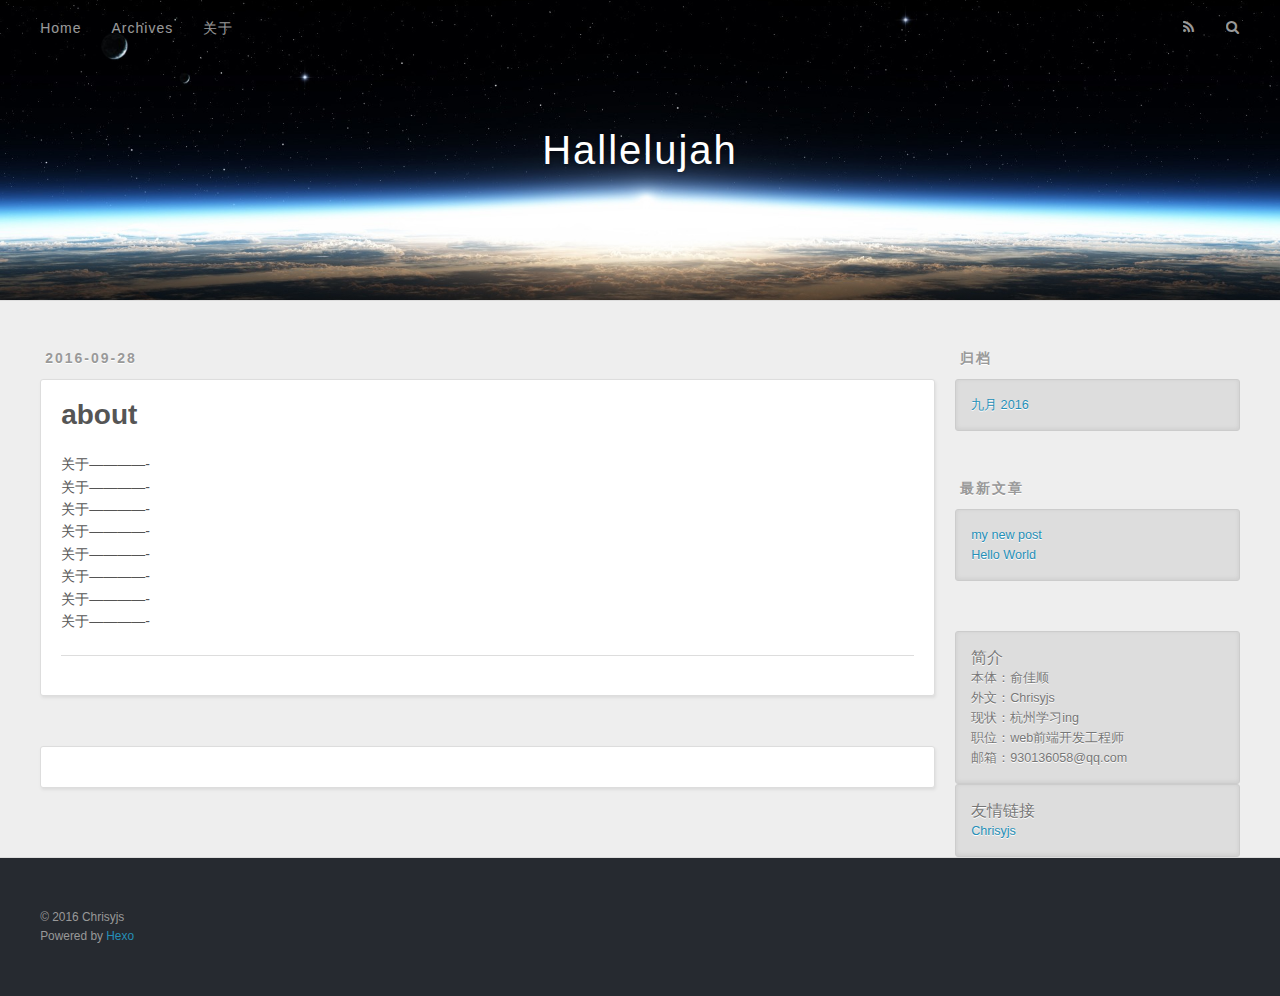
==== about/index.html @ 4c89ddf3 "Site updated: 2016-09-28 17:19:52" ====
<!DOCTYPE html>
<html>
<head>
  <meta charset="utf-8">
  
  <title>about | Hallelujah</title>
  <meta name="viewport" content="width=device-width, initial-scale=1, maximum-scale=1">
  <meta name="description" content="关于————-关于————-关于————-关于————-关于————-关于————-关于————-关于————-">
<meta property="og:type" content="website">
<meta property="og:title" content="about">
<meta property="og:url" content="http://yoursite.com/about/index.html">
<meta property="og:site_name" content="Hallelujah">
<meta property="og:description" content="关于————-关于————-关于————-关于————-关于————-关于————-关于————-关于————-">
<meta property="og:updated_time" content="2016-09-28T09:17:49.407Z">
<meta name="twitter:card" content="summary">
<meta name="twitter:title" content="about">
<meta name="twitter:description" content="关于————-关于————-关于————-关于————-关于————-关于————-关于————-关于————-">
  
    <link rel="alternate" href="/atom.xml" title="Hallelujah" type="application/atom+xml">
  
  
    <link href="/favicon.ico" rel="icon" type="image/x-ico">
  
  
    <link href="//fonts.googleapis.com/css?family=Source+Code+Pro" rel="stylesheet" type="text/css">
  
  <link rel="stylesheet" href="/css/style.css">
  

</head>

<body>
  <div id="container">
    <div id="wrap">
      <header id="header">
  <div id="banner"></div>
  <div id="header-outer" class="outer">
    <div id="header-title" class="inner">
      <h1 id="logo-wrap">
        <a href="/" id="logo">Hallelujah</a>
      </h1>
      
    </div>
    <div id="header-inner" class="inner">
      <nav id="main-nav">
        <a id="main-nav-toggle" class="nav-icon"></a>
        
          <a class="main-nav-link" href="/">Home</a>
        
          <a class="main-nav-link" href="/archives">Archives</a>
        
          <a class="main-nav-link" href="/about">关于</a>
        
      </nav>
      <nav id="sub-nav">
        
          <a id="nav-rss-link" class="nav-icon" href="/atom.xml" title="RSS Feed"></a>
        
        <a id="nav-search-btn" class="nav-icon" title="搜索"></a>
      </nav>
      <div id="search-form-wrap">
        <form action="//google.com/search" method="get" accept-charset="UTF-8" class="search-form"><input type="search" name="q" results="0" class="search-form-input" placeholder="Search"><button type="submit" class="search-form-submit">&#xF002;</button><input type="hidden" name="sitesearch" value="http://yoursite.com"></form>
      </div>
    </div>
  </div>
</header>
      <div class="outer">
        <section id="main"><article id="page-undefined" class="article article-type-page" itemscope itemprop="blogPost">
  <div class="article-meta">
    <a href="/about/index.html" class="article-date">
  <time datetime="2016-09-28T09:17:14.000Z" itemprop="datePublished">2016-09-28</time>
</a>
    
  </div>
  <div class="article-inner">
    
    
      <header class="article-header">
        
  
    <h1 class="article-title" itemprop="name">
      about
    </h1>
  

      </header>
    
    <div class="article-entry" itemprop="articleBody">
      
        <p>关于————-<br>关于————-<br>关于————-<br>关于————-<br>关于————-<br>关于————-<br>关于————-<br>关于————-</p>

      
    </div>
    <footer class="article-footer">
      
      
      
    </footer>
	<div class="bdsharebuttonbox">
	<a href="#" class="bds_qzone" data-cmd="qzone" title="分享到QQ空间"></a>
	<a href="#" class="bds_tsina" data-cmd="tsina" title="分享到新浪微博"></a>
	<a href="#" class="bds_tqq" data-cmd="tqq" title="分享到腾讯微博"></a>
	<a href="#" class="bds_renren" data-cmd="renren" title="分享到人人网"></a>
	<a href="#" class="bds_weixin" data-cmd="weixin" title="分享到微信"></a>
	<a href="#" class="bds_fbook" data-cmd="fbook" title="分享到Facebook"></a>
	<a href="#" class="bds_twi" data-cmd="twi" title="分享到Twitter"></a>
	<a href="#" class="bds_more" data-cmd="more"></a>
	<a href="#" class="bds_count" data-cmd="count"></a>
</div>
<script>
window._bd_share_config=
{
	"common":{
		"bdSnsKey":{},
		"bdText":"",
		"bdMini":"2",
		"bdMiniList":false,
		"bdPic":"",
		"bdStyle":"0",
		"bdSize":"24"
	},
	"share":{},
	"image":{
		"viewList":["qzone","tsina","tqq","renren","weixin","fbook","twi"],
		"viewText":"分享到：",
		"viewSize":"24"
	},
	"selectShare":{
		"bdContainerClass":null,
		"bdSelectMiniList":["qzone","tsina","tqq","renren","weixin","fbook","twi"]
	}
};
with(document)0[
	(getElementsByTagName('head')[0]||body).appendChild(createElement('script')).src='http://bdimg.share.baidu.com/static/api/js/share.js?v=89860593.js?cdnversion='+~(-new Date()/36e5)
];
</script>
  
    
  
</article>


  <section id="comments">
    <!-- 多说评论框 start -->
    <div class="ds-thread" data-thread-key="page-undefined" data-title="about" data-url="https://chrisyjs.github.io/http://yoursite.com/about/index.html"></div>
    <!-- 多说评论框 end -->
    <!-- 多说公共JS代码 start (一个网页只需插入一次) -->
    <script type="text/javascript">
    var duoshuoQuery = {short_name:'chrisyjs'};
      (function() {
        var ds = document.createElement('script');
        ds.type = 'text/javascript';ds.async = true;
        ds.src = (document.location.protocol == 'https:' ? 'https:' : 'http:') + '//static.duoshuo.com/embed.js';
        ds.charset = 'UTF-8';
        (document.getElementsByTagName('head')[0] 
         || document.getElementsByTagName('body')[0]).appendChild(ds);
      })();
      </script>
    <!-- 多说公共JS代码 end -->
  </section>
  </section>
        
          <aside id="sidebar">
  
    

  
    

  
    
  
    
  <div class="widget-wrap">
    <h3 class="widget-title">归档</h3>
    <div class="widget">
      <ul class="archive-list"><li class="archive-list-item"><a class="archive-list-link" href="/archives/2016/09/">九月 2016</a></li></ul>
    </div>
  </div>


  
    
  <div class="widget-wrap">
    <h3 class="widget-title">最新文章</h3>
    <div class="widget">
      <ul>
        
          <li>
            <a href="/2016/09/28/my-new-post/">my new post</a>
          </li>
        
          <li>
            <a href="/2016/09/28/hello-world/">Hello World</a>
          </li>
        
      </ul>
    </div>
  </div>

  
    <div class="widget tag">
<h3 class="title">简介</h3>
<ul class="entry">
<li>本体：俞佳顺</li>
<li>外文：Chrisyjs</li>
<li>现状：杭州学习ing</li>
<li>职位：web前端开发工程师</li>
<li>邮箱：930136058@qq.com</li>
</ul>
</div>
  
    <div class="widget tag">
<h3 class="title">友情链接</h3>
<ul class="entry">
<li><a href="https://Chrisyjs.github.io/" title="Chrisyjs's Blog">Chrisyjs</a></li>
</ul>
</div>
  
</aside>
        
      </div>
      <footer id="footer">
  
  <div class="outer">
    <div id="footer-info" class="inner">
      &copy; 2016 Chrisyjs<br>
      Powered by <a href="http://hexo.io/" target="_blank">Hexo</a>
    </div>
  </div>
</footer>
    </div>
    <nav id="mobile-nav">
  
    <a href="/" class="mobile-nav-link">Home</a>
  
    <a href="/archives" class="mobile-nav-link">Archives</a>
  
    <a href="/about" class="mobile-nav-link">关于</a>
  
</nav>
    

<script src="//ajax.googleapis.com/ajax/libs/jquery/2.0.3/jquery.min.js"></script>


  <link rel="stylesheet" href="/fancybox/jquery.fancybox.css">
  <script src="/fancybox/jquery.fancybox.pack.js"></script>


<script src="/js/script.js"></script>

  </div>
</body>
</html>
---- css/style.css ----
body {
  width: 100%;
}
body:before,
body:after {
  content: "";
  display: table;
}
body:after {
  clear: both;
}
html,
body,
div,
span,
applet,
object,
iframe,
h1,
h2,
h3,
h4,
h5,
h6,
p,
blockquote,
pre,
a,
abbr,
acronym,
address,
big,
cite,
code,
del,
dfn,
em,
img,
ins,
kbd,
q,
s,
samp,
small,
strike,
strong,
sub,
sup,
tt,
var,
dl,
dt,
dd,
ol,
ul,
li,
fieldset,
form,
label,
legend,
table,
caption,
tbody,
tfoot,
thead,
tr,
th,
td {
  margin: 0;
  padding: 0;
  border: 0;
  outline: 0;
  font-weight: inherit;
  font-style: inherit;
  font-family: inherit;
  font-size: 100%;
  vertical-align: baseline;
}
body {
  line-height: 1;
  color: #000;
  background: #fff;
}
ol,
ul {
  list-style: none;
}
table {
  border-collapse: separate;
  border-spacing: 0;
  vertical-align: middle;
}
caption,
th,
td {
  text-align: left;
  font-weight: normal;
  vertical-align: middle;
}
a img {
  border: none;
}
input,
button {
  margin: 0;
  padding: 0;
}
input::-moz-focus-inner,
button::-moz-focus-inner {
  border: 0;
  padding: 0;
}
@font-face {
  font-family: FontAwesome;
  font-style: normal;
  font-weight: normal;
  src: url("fonts/fontawesome-webfont.eot?v=#4.0.3");
  src: url("fonts/fontawesome-webfont.eot?#iefix&v=#4.0.3") format("embedded-opentype"), url("fonts/fontawesome-webfont.woff?v=#4.0.3") format("woff"), url("fonts/fontawesome-webfont.ttf?v=#4.0.3") format("truetype"), url("fonts/fontawesome-webfont.svg#fontawesomeregular?v=#4.0.3") format("svg");
}
html,
body,
#container {
  height: 100%;
}
body {
  background: #eee;
  font: 14px "Helvetica Neue", Helvetica, Arial, sans-serif;
  -webkit-text-size-adjust: 100%;
}
.outer {
  max-width: 1220px;
  margin: 0 auto;
  padding: 0 20px;
}
.outer:before,
.outer:after {
  content: "";
  display: table;
}
.outer:after {
  clear: both;
}
.inner {
  display: inline;
  float: left;
  width: 98.33333333333333%;
  margin: 0 0.833333333333333%;
}
.left,
.alignleft {
  float: left;
}
.right,
.alignright {
  float: right;
}
.clear {
  clear: both;
}
#container {
  position: relative;
}
.mobile-nav-on {
  overflow: hidden;
}
#wrap {
  height: 100%;
  width: 100%;
  position: absolute;
  top: 0;
  left: 0;
  -webkit-transition: 0.2s ease-out;
  -moz-transition: 0.2s ease-out;
  -ms-transition: 0.2s ease-out;
  transition: 0.2s ease-out;
  z-index: 1;
  background: #eee;
}
.mobile-nav-on #wrap {
  left: 280px;
}
@media screen and (min-width: 768px) {
  #main {
    display: inline;
    float: left;
    width: 73.33333333333333%;
    margin: 0 0.833333333333333%;
  }
}
.article-date,
.article-category-link,
.archive-year,
.widget-title {
  text-decoration: none;
  text-transform: uppercase;
  letter-spacing: 2px;
  color: #999;
  margin-bottom: 1em;
  margin-left: 5px;
  line-height: 1em;
  text-shadow: 0 1px #fff;
  font-weight: bold;
}
.article-inner,
.archive-article-inner {
  background: #fff;
  -webkit-box-shadow: 1px 2px 3px #ddd;
  box-shadow: 1px 2px 3px #ddd;
  border: 1px solid #ddd;
  border-radius: 3px;
}
.article-entry h1,
.widget h1 {
  font-size: 2em;
}
.article-entry h2,
.widget h2 {
  font-size: 1.5em;
}
.article-entry h3,
.widget h3 {
  font-size: 1.3em;
}
.article-entry h4,
.widget h4 {
  font-size: 1.2em;
}
.article-entry h5,
.widget h5 {
  font-size: 1em;
}
.article-entry h6,
.widget h6 {
  font-size: 1em;
  color: #999;
}
.article-entry hr,
.widget hr {
  border: 1px dashed #ddd;
}
.article-entry strong,
.widget strong {
  font-weight: bold;
}
.article-entry em,
.widget em,
.article-entry cite,
.widget cite {
  font-style: italic;
}
.article-entry sup,
.widget sup,
.article-entry sub,
.widget sub {
  font-size: 0.75em;
  line-height: 0;
  position: relative;
  vertical-align: baseline;
}
.article-entry sup,
.widget sup {
  top: -0.5em;
}
.article-entry sub,
.widget sub {
  bottom: -0.2em;
}
.article-entry small,
.widget small {
  font-size: 0.85em;
}
.article-entry acronym,
.widget acronym,
.article-entry abbr,
.widget abbr {
  border-bottom: 1px dotted;
}
.article-entry ul,
.widget ul,
.article-entry ol,
.widget ol,
.article-entry dl,
.widget dl {
  margin: 0 20px;
  line-height: 1.6em;
}
.article-entry ul ul,
.widget ul ul,
.article-entry ol ul,
.widget ol ul,
.article-entry ul ol,
.widget ul ol,
.article-entry ol ol,
.widget ol ol {
  margin-top: 0;
  margin-bottom: 0;
}
.article-entry ul,
.widget ul {
  list-style: disc;
}
.article-entry ol,
.widget ol {
  list-style: decimal;
}
.article-entry dt,
.widget dt {
  font-weight: bold;
}
#header {
  height: 300px;
  position: relative;
  border-bottom: 1px solid #ddd;
}
#header:before,
#header:after {
  content: "";
  position: absolute;
  left: 0;
  right: 0;
  height: 40px;
}
#header:before {
  top: 0;
  background: -webkit-linear-gradient(rgba(0,0,0,0.2), transparent);
  background: -moz-linear-gradient(rgba(0,0,0,0.2), transparent);
  background: -ms-linear-gradient(rgba(0,0,0,0.2), transparent);
  background: linear-gradient(rgba(0,0,0,0.2), transparent);
}
#header:after {
  bottom: 0;
  background: -webkit-linear-gradient(transparent, rgba(0,0,0,0.2));
  background: -moz-linear-gradient(transparent, rgba(0,0,0,0.2));
  background: -ms-linear-gradient(transparent, rgba(0,0,0,0.2));
  background: linear-gradient(transparent, rgba(0,0,0,0.2));
}
#header-outer {
  height: 100%;
  position: relative;
}
#header-inner {
  position: relative;
  overflow: hidden;
}
#banner {
  position: absolute;
  top: 0;
  left: 0;
  width: 100%;
  height: 100%;
  background: url("images/banner.jpg") center #000;
  -webkit-background-size: cover;
  -moz-background-size: cover;
  background-size: cover;
  z-index: -1;
}
#header-title {
  text-align: center;
  height: 40px;
  position: absolute;
  top: 50%;
  left: 0;
  margin-top: -20px;
}
#logo,
#subtitle {
  text-decoration: none;
  color: #fff;
  font-weight: 300;
  text-shadow: 0 1px 4px rgba(0,0,0,0.3);
}
#logo {
  font-size: 40px;
  line-height: 40px;
  letter-spacing: 2px;
}
#subtitle {
  font-size: 16px;
  line-height: 16px;
  letter-spacing: 1px;
}
#subtitle-wrap {
  margin-top: 16px;
}
#main-nav {
  float: left;
  margin-left: -15px;
}
.nav-icon,
.main-nav-link {
  float: left;
  color: #fff;
  opacity: 0.6;
  text-decoration: none;
  text-shadow: 0 1px rgba(0,0,0,0.2);
  -webkit-transition: opacity 0.2s;
  -moz-transition: opacity 0.2s;
  -ms-transition: opacity 0.2s;
  transition: opacity 0.2s;
  display: block;
  padding: 20px 15px;
}
.nav-icon:hover,
.main-nav-link:hover {
  opacity: 1;
}
.nav-icon {
  font-family: FontAwesome;
  text-align: center;
  font-size: 14px;
  width: 14px;
  height: 14px;
  padding: 20px 15px;
  position: relative;
  cursor: pointer;
}
.main-nav-link {
  font-weight: 300;
  letter-spacing: 1px;
}
@media screen and (max-width: 479px) {
  .main-nav-link {
    display: none;
  }
}
#main-nav-toggle {
  display: none;
}
#main-nav-toggle:before {
  content: "\f0c9";
}
@media screen and (max-width: 479px) {
  #main-nav-toggle {
    display: block;
  }
}
#sub-nav {
  float: right;
  margin-right: -15px;
}
#nav-rss-link:before {
  content: "\f09e";
}
#nav-search-btn:before {
  content: "\f002";
}
#search-form-wrap {
  position: absolute;
  top: 15px;
  width: 150px;
  height: 30px;
  right: -150px;
  opacity: 0;
  -webkit-transition: 0.2s ease-out;
  -moz-transition: 0.2s ease-out;
  -ms-transition: 0.2s ease-out;
  transition: 0.2s ease-out;
}
#search-form-wrap.on {
  opacity: 1;
  right: 0;
}
@media screen and (max-width: 479px) {
  #search-form-wrap {
    width: 100%;
    right: -100%;
  }
}
.search-form {
  position: absolute;
  top: 0;
  left: 0;
  right: 0;
  background: #fff;
  padding: 5px 15px;
  border-radius: 15px;
  -webkit-box-shadow: 0 0 10px rgba(0,0,0,0.3);
  box-shadow: 0 0 10px rgba(0,0,0,0.3);
}
.search-form-input {
  border: none;
  background: none;
  color: #555;
  width: 100%;
  font: 13px "Helvetica Neue", Helvetica, Arial, sans-serif;
  outline: none;
}
.search-form-input::-webkit-search-results-decoration,
.search-form-input::-webkit-search-cancel-button {
  -webkit-appearance: none;
}
.search-form-submit {
  position: absolute;
  top: 50%;
  right: 10px;
  margin-top: -7px;
  font: 13px FontAwesome;
  border: none;
  background: none;
  color: #bbb;
  cursor: pointer;
}
.search-form-submit:hover,
.search-form-submit:focus {
  color: #777;
}
.article {
  margin: 50px 0;
}
.article-inner {
  overflow: hidden;
}
.article-meta:before,
.article-meta:after {
  content: "";
  display: table;
}
.article-meta:after {
  clear: both;
}
.article-date {
  float: left;
}
.article-category {
  float: left;
  line-height: 1em;
  color: #ccc;
  text-shadow: 0 1px #fff;
  margin-left: 8px;
}
.article-category:before {
  content: "\2022";
}
.article-category-link {
  margin: 0 12px 1em;
}
.article-header {
  padding: 20px 20px 0;
}
.article-title {
  text-decoration: none;
  font-size: 2em;
  font-weight: bold;
  color: #555;
  line-height: 1.1em;
  -webkit-transition: color 0.2s;
  -moz-transition: color 0.2s;
  -ms-transition: color 0.2s;
  transition: color 0.2s;
}
a.article-title:hover {
  color: #258fb8;
}
.article-entry {
  color: #555;
  padding: 0 20px;
}
.article-entry:before,
.article-entry:after {
  content: "";
  display: table;
}
.article-entry:after {
  clear: both;
}
.article-entry p,
.article-entry table {
  line-height: 1.6em;
  margin: 1.6em 0;
}
.article-entry h1,
.article-entry h2,
.article-entry h3,
.article-entry h4,
.article-entry h5,
.article-entry h6 {
  font-weight: bold;
}
.article-entry h1,
.article-entry h2,
.article-entry h3,
.article-entry h4,
.article-entry h5,
.article-entry h6 {
  line-height: 1.1em;
  margin: 1.1em 0;
}
.article-entry a {
  color: #258fb8;
  text-decoration: none;
}
.article-entry a:hover {
  text-decoration: underline;
}
.article-entry ul,
.article-entry ol,
.article-entry dl {
  margin-top: 1.6em;
  margin-bottom: 1.6em;
}
.article-entry img,
.article-entry video {
  max-width: 100%;
  height: auto;
  display: block;
  margin: auto;
}
.article-entry iframe {
  border: none;
}
.article-entry table {
  width: 100%;
  border-collapse: collapse;
  border-spacing: 0;
}
.article-entry th {
  font-weight: bold;
  border-bottom: 3px solid #ddd;
  padding-bottom: 0.5em;
}
.article-entry td {
  border-bottom: 1px solid #ddd;
  padding: 10px 0;
}
.article-entry blockquote {
  font-family: Georgia, "Times New Roman", serif;
  font-size: 1.4em;
  margin: 1.6em 20px;
  text-align: center;
}
.article-entry blockquote footer {
  font-size: 14px;
  margin: 1.6em 0;
  font-family: "Helvetica Neue", Helvetica, Arial, sans-serif;
}
.article-entry blockquote footer cite:before {
  content: "—";
  padding: 0 0.5em;
}
.article-entry .pullquote {
  text-align: left;
  width: 45%;
  margin: 0;
}
.article-entry .pullquote.left {
  margin-left: 0.5em;
  margin-right: 1em;
}
.article-entry .pullquote.right {
  margin-right: 0.5em;
  margin-left: 1em;
}
.article-entry .caption {
  color: #999;
  display: block;
  font-size: 0.9em;
  margin-top: 0.5em;
  position: relative;
  text-align: center;
}
.article-entry .video-container {
  position: relative;
  padding-top: 56.25%;
  height: 0;
  overflow: hidden;
}
.article-entry .video-container iframe,
.article-entry .video-container object,
.article-entry .video-container embed {
  position: absolute;
  top: 0;
  left: 0;
  width: 100%;
  height: 100%;
  margin-top: 0;
}
.article-more-link a {
  display: inline-block;
  line-height: 1em;
  padding: 6px 15px;
  border-radius: 15px;
  background: #eee;
  color: #999;
  text-shadow: 0 1px #fff;
  text-decoration: none;
}
.article-more-link a:hover {
  background: #258fb8;
  color: #fff;
  text-decoration: none;
  text-shadow: 0 1px #1e7293;
}
.article-footer {
  font-size: 0.85em;
  line-height: 1.6em;
  border-top: 1px solid #ddd;
  padding-top: 1.6em;
  margin: 0 20px 20px;
}
.article-footer:before,
.article-footer:after {
  content: "";
  display: table;
}
.article-footer:after {
  clear: both;
}
.article-footer a {
  color: #999;
  text-decoration: none;
}
.article-footer a:hover {
  color: #555;
}
.article-tag-list-item {
  float: left;
  margin-right: 10px;
}
.article-tag-list-link:before {
  content: "#";
}
.article-comment-link {
  float: right;
}
.article-comment-link:before {
  content: "\f075";
  font-family: FontAwesome;
  padding-right: 8px;
}
.article-share-link {
  cursor: pointer;
  float: right;
  margin-left: 20px;
}
.article-share-link:before {
  content: "\f064";
  font-family: FontAwesome;
  padding-right: 6px;
}
#article-nav {
  position: relative;
}
#article-nav:before,
#article-nav:after {
  content: "";
  display: table;
}
#article-nav:after {
  clear: both;
}
@media screen and (min-width: 768px) {
  #article-nav {
    margin: 50px 0;
  }
  #article-nav:before {
    width: 8px;
    height: 8px;
    position: absolute;
    top: 50%;
    left: 50%;
    margin-top: -4px;
    margin-left: -4px;
    content: "";
    border-radius: 50%;
    background: #ddd;
    -webkit-box-shadow: 0 1px 2px #fff;
    box-shadow: 0 1px 2px #fff;
  }
}
.article-nav-link-wrap {
  text-decoration: none;
  text-shadow: 0 1px #fff;
  color: #999;
  -webkit-box-sizing: border-box;
  -moz-box-sizing: border-box;
  box-sizing: border-box;
  margin-top: 50px;
  text-align: center;
  display: block;
}
.article-nav-link-wrap:hover {
  color: #555;
}
@media screen and (min-width: 768px) {
  .article-nav-link-wrap {
    width: 50%;
    margin-top: 0;
  }
}
@media screen and (min-width: 768px) {
  #article-nav-newer {
    float: left;
    text-align: right;
    padding-right: 20px;
  }
}
@media screen and (min-width: 768px) {
  #article-nav-older {
    float: right;
    text-align: left;
    padding-left: 20px;
  }
}
.article-nav-caption {
  text-transform: uppercase;
  letter-spacing: 2px;
  color: #ddd;
  line-height: 1em;
  font-weight: bold;
}
#article-nav-newer .article-nav-caption {
  margin-right: -2px;
}
.article-nav-title {
  font-size: 0.85em;
  line-height: 1.6em;
  margin-top: 0.5em;
}
.article-share-box {
  position: absolute;
  display: none;
  background: #fff;
  -webkit-box-shadow: 1px 2px 10px rgba(0,0,0,0.2);
  box-shadow: 1px 2px 10px rgba(0,0,0,0.2);
  border-radius: 3px;
  margin-left: -145px;
  overflow: hidden;
  z-index: 1;
}
.article-share-box.on {
  display: block;
}
.article-share-input {
  width: 100%;
  background: none;
  -webkit-box-sizing: border-box;
  -moz-box-sizing: border-box;
  box-sizing: border-box;
  font: 14px "Helvetica Neue", Helvetica, Arial, sans-serif;
  padding: 0 15px;
  color: #555;
  outline: none;
  border: 1px solid #ddd;
  border-radius: 3px 3px 0 0;
  height: 36px;
  line-height: 36px;
}
.article-share-links {
  background: #eee;
}
.article-share-links:before,
.article-share-links:after {
  content: "";
  display: table;
}
.article-share-links:after {
  clear: both;
}
.article-share-twitter,
.article-share-facebook,
.article-share-pinterest,
.article-share-google {
  width: 50px;
  height: 36px;
  display: block;
  float: left;
  position: relative;
  color: #999;
  text-shadow: 0 1px #fff;
}
.article-share-twitter:before,
.article-share-facebook:before,
.article-share-pinterest:before,
.article-share-google:before {
  font-size: 20px;
  font-family: FontAwesome;
  width: 20px;
  height: 20px;
  position: absolute;
  top: 50%;
  left: 50%;
  margin-top: -10px;
  margin-left: -10px;
  text-align: center;
}
.article-share-twitter:hover,
.article-share-facebook:hover,
.article-share-pinterest:hover,
.article-share-google:hover {
  color: #fff;
}
.article-share-twitter:before {
  content: "\f099";
}
.article-share-twitter:hover {
  background: #00aced;
  text-shadow: 0 1px #008abe;
}
.article-share-facebook:before {
  content: "\f09a";
}
.article-share-facebook:hover {
  background: #3b5998;
  text-shadow: 0 1px #2f477a;
}
.article-share-pinterest:before {
  content: "\f0d2";
}
.article-share-pinterest:hover {
  background: #cb2027;
  text-shadow: 0 1px #a21a1f;
}
.article-share-google:before {
  content: "\f0d5";
}
.article-share-google:hover {
  background: #dd4b39;
  text-shadow: 0 1px #be3221;
}
.article-gallery {
  background: #000;
  position: relative;
}
.article-gallery-photos {
  position: relative;
  overflow: hidden;
}
.article-gallery-img {
  display: none;
  max-width: 100%;
}
.article-gallery-img:first-child {
  display: block;
}
.article-gallery-img.loaded {
  position: absolute;
  display: block;
}
.article-gallery-img img {
  display: block;
  max-width: 100%;
  margin: 0 auto;
}
#comments {
  background: #fff;
  -webkit-box-shadow: 1px 2px 3px #ddd;
  box-shadow: 1px 2px 3px #ddd;
  padding: 20px;
  border: 1px solid #ddd;
  border-radius: 3px;
  margin: 50px 0;
}
#comments a {
  color: #258fb8;
}
.archives-wrap {
  margin: 50px 0;
}
.archives:before,
.archives:after {
  content: "";
  display: table;
}
.archives:after {
  clear: both;
}
.archive-year-wrap {
  margin-bottom: 1em;
}
.archives {
  -webkit-column-gap: 10px;
  -moz-column-gap: 10px;
  column-gap: 10px;
}
@media screen and (min-width: 480px) and (max-width: 767px) {
  .archives {
    -webkit-column-count: 2;
    -moz-column-count: 2;
    column-count: 2;
  }
}
@media screen and (min-width: 768px) {
  .archives {
    -webkit-column-count: 3;
    -moz-column-count: 3;
    column-count: 3;
  }
}
.archive-article {
  -webkit-column-break-inside: avoid;
  page-break-inside: avoid;
  overflow: hidden;
  break-inside: avoid-column;
}
.archive-article-inner {
  padding: 10px;
  margin-bottom: 15px;
}
.archive-article-title {
  text-decoration: none;
  font-weight: bold;
  color: #555;
  -webkit-transition: color 0.2s;
  -moz-transition: color 0.2s;
  -ms-transition: color 0.2s;
  transition: color 0.2s;
  line-height: 1.6em;
}
.archive-article-title:hover {
  color: #258fb8;
}
.archive-article-footer {
  margin-top: 1em;
}
.archive-article-date {
  color: #999;
  text-decoration: none;
  font-size: 0.85em;
  line-height: 1em;
  margin-bottom: 0.5em;
  display: block;
}
#page-nav {
  margin: 50px auto;
  background: #fff;
  -webkit-box-shadow: 1px 2px 3px #ddd;
  box-shadow: 1px 2px 3px #ddd;
  border: 1px solid #ddd;
  border-radius: 3px;
  text-align: center;
  color: #999;
  overflow: hidden;
}
#page-nav:before,
#page-nav:after {
  content: "";
  display: table;
}
#page-nav:after {
  clear: both;
}
#page-nav a,
#page-nav span {
  padding: 10px 20px;
  line-height: 1;
  height: 2ex;
}
#page-nav a {
  color: #999;
  text-decoration: none;
}
#page-nav a:hover {
  background: #999;
  color: #fff;
}
#page-nav .prev {
  float: left;
}
#page-nav .next {
  float: right;
}
#page-nav .page-number {
  display: inline-block;
}
@media screen and (max-width: 479px) {
  #page-nav .page-number {
    display: none;
  }
}
#page-nav .current {
  color: #555;
  font-weight: bold;
}
#page-nav .space {
  color: #ddd;
}
#footer {
  background: #262a30;
  padding: 50px 0;
  border-top: 1px solid #ddd;
  color: #999;
}
#footer a {
  color: #258fb8;
  text-decoration: none;
}
#footer a:hover {
  text-decoration: underline;
}
#footer-info {
  line-height: 1.6em;
  font-size: 0.85em;
}
.article-entry pre,
.article-entry .highlight {
  background: #2d2d2d;
  margin: 0 -20px;
  padding: 15px 20px;
  border-style: solid;
  border-color: #ddd;
  border-width: 1px 0;
  overflow: auto;
  color: #ccc;
  line-height: 22.400000000000002px;
}
.article-entry .highlight .gutter pre,
.article-entry .gist .gist-file .gist-data .line-numbers {
  color: #666;
  font-size: 0.85em;
}
.article-entry pre,
.article-entry code {
  font-family: "Source Code Pro", Consolas, Monaco, Menlo, Consolas, monospace;
}
.article-entry code {
  background: #eee;
  text-shadow: 0 1px #fff;
  padding: 0 0.3em;
}
.article-entry pre code {
  background: none;
  text-shadow: none;
  padding: 0;
}
.article-entry .highlight pre {
  border: none;
  margin: 0;
  padding: 0;
}
.article-entry .highlight table {
  margin: 0;
  width: auto;
}
.article-entry .highlight td {
  border: none;
  padding: 0;
}
.article-entry .highlight figcaption {
  font-size: 0.85em;
  color: #999;
  line-height: 1em;
  margin-bottom: 1em;
}
.article-entry .highlight figcaption:before,
.article-entry .highlight figcaption:after {
  content: "";
  display: table;
}
.article-entry .highlight figcaption:after {
  clear: both;
}
.article-entry .highlight figcaption a {
  float: right;
}
.article-entry .highlight .gutter pre {
  text-align: right;
  padding-right: 20px;
}
.article-entry .highlight .line {
  height: 22.400000000000002px;
}
.article-entry .highlight .line.marked {
  background: #515151;
}
.article-entry .gist {
  margin: 0 -20px;
  border-style: solid;
  border-color: #ddd;
  border-width: 1px 0;
  background: #2d2d2d;
  padding: 15px 20px 15px 0;
}
.article-entry .gist .gist-file {
  border: none;
  font-family: "Source Code Pro", Consolas, Monaco, Menlo, Consolas, monospace;
  margin: 0;
}
.article-entry .gist .gist-file .gist-data {
  background: none;
  border: none;
}
.article-entry .gist .gist-file .gist-data .line-numbers {
  background: none;
  border: none;
  padding: 0 20px 0 0;
}
.article-entry .gist .gist-file .gist-data .line-data {
  padding: 0 !important;
}
.article-entry .gist .gist-file .highlight {
  margin: 0;
  padding: 0;
  border: none;
}
.article-entry .gist .gist-file .gist-meta {
  background: #2d2d2d;
  color: #999;
  font: 0.85em "Helvetica Neue", Helvetica, Arial, sans-serif;
  text-shadow: 0 0;
  padding: 0;
  margin-top: 1em;
  margin-left: 20px;
}
.article-entry .gist .gist-file .gist-meta a {
  color: #258fb8;
  font-weight: normal;
}
.article-entry .gist .gist-file .gist-meta a:hover {
  text-decoration: underline;
}
pre .comment,
pre .title {
  color: #999;
}
pre .variable,
pre .attribute,
pre .tag,
pre .regexp,
pre .ruby .constant,
pre .xml .tag .title,
pre .xml .pi,
pre .xml .doctype,
pre .html .doctype,
pre .css .id,
pre .css .class,
pre .css .pseudo {
  color: #f2777a;
}
pre .number,
pre .preprocessor,
pre .built_in,
pre .literal,
pre .params,
pre .constant {
  color: #f99157;
}
pre .class,
pre .ruby .class .title,
pre .css .rules .attribute {
  color: #9c9;
}
pre .string,
pre .value,
pre .inheritance,
pre .header,
pre .ruby .symbol,
pre .xml .cdata {
  color: #9c9;
}
pre .css .hexcolor {
  color: #6cc;
}
pre .function,
pre .python .decorator,
pre .python .title,
pre .ruby .function .title,
pre .ruby .title .keyword,
pre .perl .sub,
pre .javascript .title,
pre .coffeescript .title {
  color: #69c;
}
pre .keyword,
pre .javascript .function {
  color: #c9c;
}
@media screen and (max-width: 479px) {
  #mobile-nav {
    position: absolute;
    top: 0;
    left: 0;
    width: 280px;
    height: 100%;
    background: #191919;
    border-right: 1px solid #fff;
  }
}
@media screen and (max-width: 479px) {
  .mobile-nav-link {
    display: block;
    color: #999;
    text-decoration: none;
    padding: 15px 20px;
    font-weight: bold;
  }
  .mobile-nav-link:hover {
    color: #fff;
  }
}
@media screen and (min-width: 768px) {
  #sidebar {
    display: inline;
    float: left;
    width: 23.333333333333332%;
    margin: 0 0.833333333333333%;
  }
}
.widget-wrap {
  margin: 50px 0;
}
.widget {
  color: #777;
  text-shadow: 0 1px #fff;
  background: #ddd;
  -webkit-box-shadow: 0 -1px 4px #ccc inset;
  box-shadow: 0 -1px 4px #ccc inset;
  border: 1px solid #ccc;
  padding: 15px;
  border-radius: 3px;
}
.widget a {
  color: #258fb8;
  text-decoration: none;
}
.widget a:hover {
  text-decoration: underline;
}
.widget ul ul,
.widget ol ul,
.widget dl ul,
.widget ul ol,
.widget ol ol,
.widget dl ol,
.widget ul dl,
.widget ol dl,
.widget dl dl {
  margin-left: 15px;
  list-style: disc;
}
.widget {
  line-height: 1.6em;
  word-wrap: break-word;
  font-size: 0.9em;
}
.widget ul,
.widget ol {
  list-style: none;
  margin: 0;
}
.widget ul ul,
.widget ol ul,
.widget ul ol,
.widget ol ol {
  margin: 0 20px;
}
.widget ul ul,
.widget ol ul {
  list-style: disc;
}
.widget ul ol,
.widget ol ol {
  list-style: decimal;
}
.category-list-count,
.tag-list-count,
.archive-list-count {
  padding-left: 5px;
  color: #999;
  font-size: 0.85em;
}
.category-list-count:before,
.tag-list-count:before,
.archive-list-count:before {
  content: "(";
}
.category-list-count:after,
.tag-list-count:after,
.archive-list-count:after {
  content: ")";
}
.tagcloud a {
  margin-right: 5px;
  display: inline-block;
}
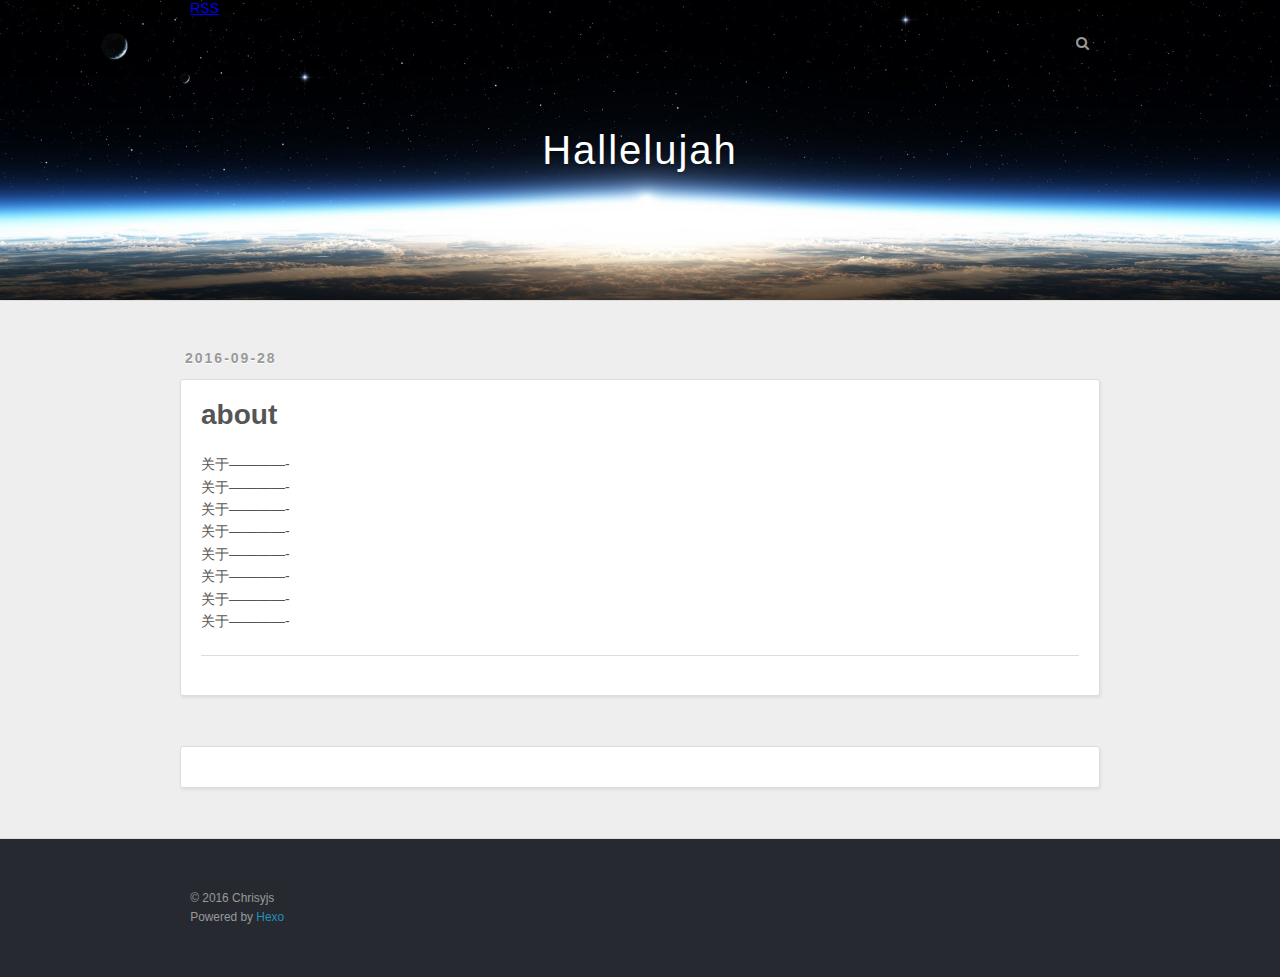
==== commit f7567b4a: "Site updated: 2016-09-28 18:21:44" ====
--- a/about/index.html
+++ b/about/index.html
@@ -8,7 +8,7 @@
   <meta name="description" content="关于————-关于————-关于————-关于————-关于————-关于————-关于————-关于————-">
 <meta property="og:type" content="website">
 <meta property="og:title" content="about">
-<meta property="og:url" content="http://yoursite.com/about/index.html">
+<meta property="og:url" content="http://chrisyjs.github.io/about/index.html">
 <meta property="og:site_name" content="Hallelujah">
 <meta property="og:description" content="关于————-关于————-关于————-关于————-关于————-关于————-关于————-关于————-">
 <meta property="og:updated_time" content="2016-09-28T09:17:49.407Z">
@@ -16,10 +16,6 @@
 <meta name="twitter:title" content="about">
 <meta name="twitter:description" content="关于————-关于————-关于————-关于————-关于————-关于————-关于————-关于————-">
   
-    <link rel="alternate" href="/atom.xml" title="Hallelujah" type="application/atom+xml">
-  
-  
-    <link href="/favicon.ico" rel="icon" type="image/x-ico">
   
   
     <link href="//fonts.googleapis.com/css?family=Source+Code+Pro" rel="stylesheet" type="text/css">
@@ -45,21 +41,16 @@
       <nav id="main-nav">
         <a id="main-nav-toggle" class="nav-icon"></a>
         
-          <a class="main-nav-link" href="/">Home</a>
-        
-          <a class="main-nav-link" href="/archives">Archives</a>
-        
-          <a class="main-nav-link" href="/about">关于</a>
-        
       </nav>
+	  
+	  <ul><li> <a href="/atom.xml">RSS</a> </li></ul>
+	  
       <nav id="sub-nav">
-        
-          <a id="nav-rss-link" class="nav-icon" href="/atom.xml" title="RSS Feed"></a>
         
         <a id="nav-search-btn" class="nav-icon" title="搜索"></a>
       </nav>
       <div id="search-form-wrap">
-        <form action="//google.com/search" method="get" accept-charset="UTF-8" class="search-form"><input type="search" name="q" results="0" class="search-form-input" placeholder="Search"><button type="submit" class="search-form-submit">&#xF002;</button><input type="hidden" name="sitesearch" value="http://yoursite.com"></form>
+        <form action="//google.com/search" method="get" accept-charset="UTF-8" class="search-form"><input type="search" name="q" results="0" class="search-form-input" placeholder="Search"><button type="submit" class="search-form-submit">&#xF002;</button><input type="hidden" name="sitesearch" value="http://chrisyjs.github.io"></form>
       </div>
     </div>
   </div>
@@ -142,7 +133,7 @@
 
   <section id="comments">
     <!-- 多说评论框 start -->
-    <div class="ds-thread" data-thread-key="page-undefined" data-title="about" data-url="https://chrisyjs.github.io/http://yoursite.com/about/index.html"></div>
+    <div class="ds-thread" data-thread-key="page-undefined" data-title="about" data-url="http://chrisyjs.github.io/about/index.html"></div>
     <!-- 多说评论框 end -->
     <!-- 多说公共JS代码 start (一个网页只需插入一次) -->
     <script type="text/javascript">
@@ -160,65 +151,6 @@
   </section>
   </section>
         
-          <aside id="sidebar">
-  
-    
-
-  
-    
-
-  
-    
-  
-    
-  <div class="widget-wrap">
-    <h3 class="widget-title">归档</h3>
-    <div class="widget">
-      <ul class="archive-list"><li class="archive-list-item"><a class="archive-list-link" href="/archives/2016/09/">九月 2016</a></li></ul>
-    </div>
-  </div>
-
-
-  
-    
-  <div class="widget-wrap">
-    <h3 class="widget-title">最新文章</h3>
-    <div class="widget">
-      <ul>
-        
-          <li>
-            <a href="/2016/09/28/my-new-post/">my new post</a>
-          </li>
-        
-          <li>
-            <a href="/2016/09/28/hello-world/">Hello World</a>
-          </li>
-        
-      </ul>
-    </div>
-  </div>
-
-  
-    <div class="widget tag">
-<h3 class="title">简介</h3>
-<ul class="entry">
-<li>本体：俞佳顺</li>
-<li>外文：Chrisyjs</li>
-<li>现状：杭州学习ing</li>
-<li>职位：web前端开发工程师</li>
-<li>邮箱：930136058@qq.com</li>
-</ul>
-</div>
-  
-    <div class="widget tag">
-<h3 class="title">友情链接</h3>
-<ul class="entry">
-<li><a href="https://Chrisyjs.github.io/" title="Chrisyjs's Blog">Chrisyjs</a></li>
-</ul>
-</div>
-  
-</aside>
-        
       </div>
       <footer id="footer">
   
@@ -232,23 +164,19 @@
     </div>
     <nav id="mobile-nav">
   
-    <a href="/" class="mobile-nav-link">Home</a>
-  
-    <a href="/archives" class="mobile-nav-link">Archives</a>
-  
-    <a href="/about" class="mobile-nav-link">关于</a>
-  
 </nav>
     
 
 <script src="//ajax.googleapis.com/ajax/libs/jquery/2.0.3/jquery.min.js"></script>
 
 
-  <link rel="stylesheet" href="/fancybox/jquery.fancybox.css">
-  <script src="/fancybox/jquery.fancybox.pack.js"></script>
-
 
 <script src="/js/script.js"></script>
+
+<div id="totop" style="position:fixed;bottom:150px;right:20px;cursor: pointer;">
+<a title="返回顶部"><img src="/imgs/scrollup.png"/></a>
+</div>
+<script src="/js/totop.js"></script>
 
   </div>
 </body>
--- a/css/style.css
+++ b/css/style.css
@@ -8,6 +8,9 @@
 }
 body:after {
   clear: both;
+}
+.ds-recent-comments li.ds-comment:first-child {
+  border-top: none !important;
 }
 html,
 body,
@@ -128,7 +131,7 @@
   -webkit-text-size-adjust: 100%;
 }
 .outer {
-  max-width: 1220px;
+  max-width: 920px;
   margin: 0 auto;
   padding: 0 20px;
 }
@@ -143,8 +146,8 @@
 .inner {
   display: inline;
   float: left;
-  width: 98.33333333333333%;
-  margin: 0 0.833333333333333%;
+  width: 97.77777777777777%;
+  margin: 0 1.111111111111111%;
 }
 .left,
 .alignleft {
@@ -179,18 +182,9 @@
 .mobile-nav-on #wrap {
   left: 280px;
 }
-@media screen and (min-width: 768px) {
-  #main {
-    display: inline;
-    float: left;
-    width: 73.33333333333333%;
-    margin: 0 0.833333333333333%;
-  }
-}
 .article-date,
 .article-category-link,
-.archive-year,
-.widget-title {
+.archive-year {
   text-decoration: none;
   text-transform: uppercase;
   letter-spacing: 2px;
@@ -209,102 +203,75 @@
   border: 1px solid #ddd;
   border-radius: 3px;
 }
-.article-entry h1,
-.widget h1 {
+.article-entry h1 {
   font-size: 2em;
 }
-.article-entry h2,
-.widget h2 {
+.article-entry h2 {
   font-size: 1.5em;
 }
-.article-entry h3,
-.widget h3 {
+.article-entry h3 {
   font-size: 1.3em;
 }
-.article-entry h4,
-.widget h4 {
+.article-entry h4 {
   font-size: 1.2em;
 }
-.article-entry h5,
-.widget h5 {
+.article-entry h5 {
   font-size: 1em;
 }
-.article-entry h6,
-.widget h6 {
+.article-entry h6 {
   font-size: 1em;
   color: #999;
 }
-.article-entry hr,
-.widget hr {
+.article-entry hr {
   border: 1px dashed #ddd;
 }
-.article-entry strong,
-.widget strong {
+.article-entry strong {
   font-weight: bold;
 }
 .article-entry em,
-.widget em,
-.article-entry cite,
-.widget cite {
+.article-entry cite {
   font-style: italic;
 }
 .article-entry sup,
-.widget sup,
-.article-entry sub,
-.widget sub {
+.article-entry sub {
   font-size: 0.75em;
   line-height: 0;
   position: relative;
   vertical-align: baseline;
 }
-.article-entry sup,
-.widget sup {
+.article-entry sup {
   top: -0.5em;
 }
-.article-entry sub,
-.widget sub {
+.article-entry sub {
   bottom: -0.2em;
 }
-.article-entry small,
-.widget small {
+.article-entry small {
   font-size: 0.85em;
 }
 .article-entry acronym,
-.widget acronym,
-.article-entry abbr,
-.widget abbr {
+.article-entry abbr {
   border-bottom: 1px dotted;
 }
 .article-entry ul,
-.widget ul,
 .article-entry ol,
-.widget ol,
-.article-entry dl,
-.widget dl {
+.article-entry dl {
   margin: 0 20px;
   line-height: 1.6em;
 }
 .article-entry ul ul,
-.widget ul ul,
 .article-entry ol ul,
-.widget ol ul,
 .article-entry ul ol,
-.widget ul ol,
-.article-entry ol ol,
-.widget ol ol {
+.article-entry ol ol {
   margin-top: 0;
   margin-bottom: 0;
 }
-.article-entry ul,
-.widget ul {
+.article-entry ul {
   list-style: disc;
 }
-.article-entry ol,
-.widget ol {
+.article-entry ol {
   list-style: decimal;
 }
-.article-entry dt,
-.widget dt {
+.article-entry dt {
   font-weight: bold;
 }
 #header {
@@ -1287,88 +1254,3 @@
     color: #fff;
   }
 }
-@media screen and (min-width: 768px) {
-  #sidebar {
-    display: inline;
-    float: left;
-    width: 23.333333333333332%;
-    margin: 0 0.833333333333333%;
-  }
-}
-.widget-wrap {
-  margin: 50px 0;
-}
-.widget {
-  color: #777;
-  text-shadow: 0 1px #fff;
-  background: #ddd;
-  -webkit-box-shadow: 0 -1px 4px #ccc inset;
-  box-shadow: 0 -1px 4px #ccc inset;
-  border: 1px solid #ccc;
-  padding: 15px;
-  border-radius: 3px;
-}
-.widget a {
-  color: #258fb8;
-  text-decoration: none;
-}
-.widget a:hover {
-  text-decoration: underline;
-}
-.widget ul ul,
-.widget ol ul,
-.widget dl ul,
-.widget ul ol,
-.widget ol ol,
-.widget dl ol,
-.widget ul dl,
-.widget ol dl,
-.widget dl dl {
-  margin-left: 15px;
-  list-style: disc;
-}
-.widget {
-  line-height: 1.6em;
-  word-wrap: break-word;
-  font-size: 0.9em;
-}
-.widget ul,
-.widget ol {
-  list-style: none;
-  margin: 0;
-}
-.widget ul ul,
-.widget ol ul,
-.widget ul ol,
-.widget ol ol {
-  margin: 0 20px;
-}
-.widget ul ul,
-.widget ol ul {
-  list-style: disc;
-}
-.widget ul ol,
-.widget ol ol {
-  list-style: decimal;
-}
-.category-list-count,
-.tag-list-count,
-.archive-list-count {
-  padding-left: 5px;
-  color: #999;
-  font-size: 0.85em;
-}
-.category-list-count:before,
-.tag-list-count:before,
-.archive-list-count:before {
-  content: "(";
-}
-.category-list-count:after,
-.tag-list-count:after,
-.archive-list-count:after {
-  content: ")";
-}
-.tagcloud a {
-  margin-right: 5px;
-  display: inline-block;
-}
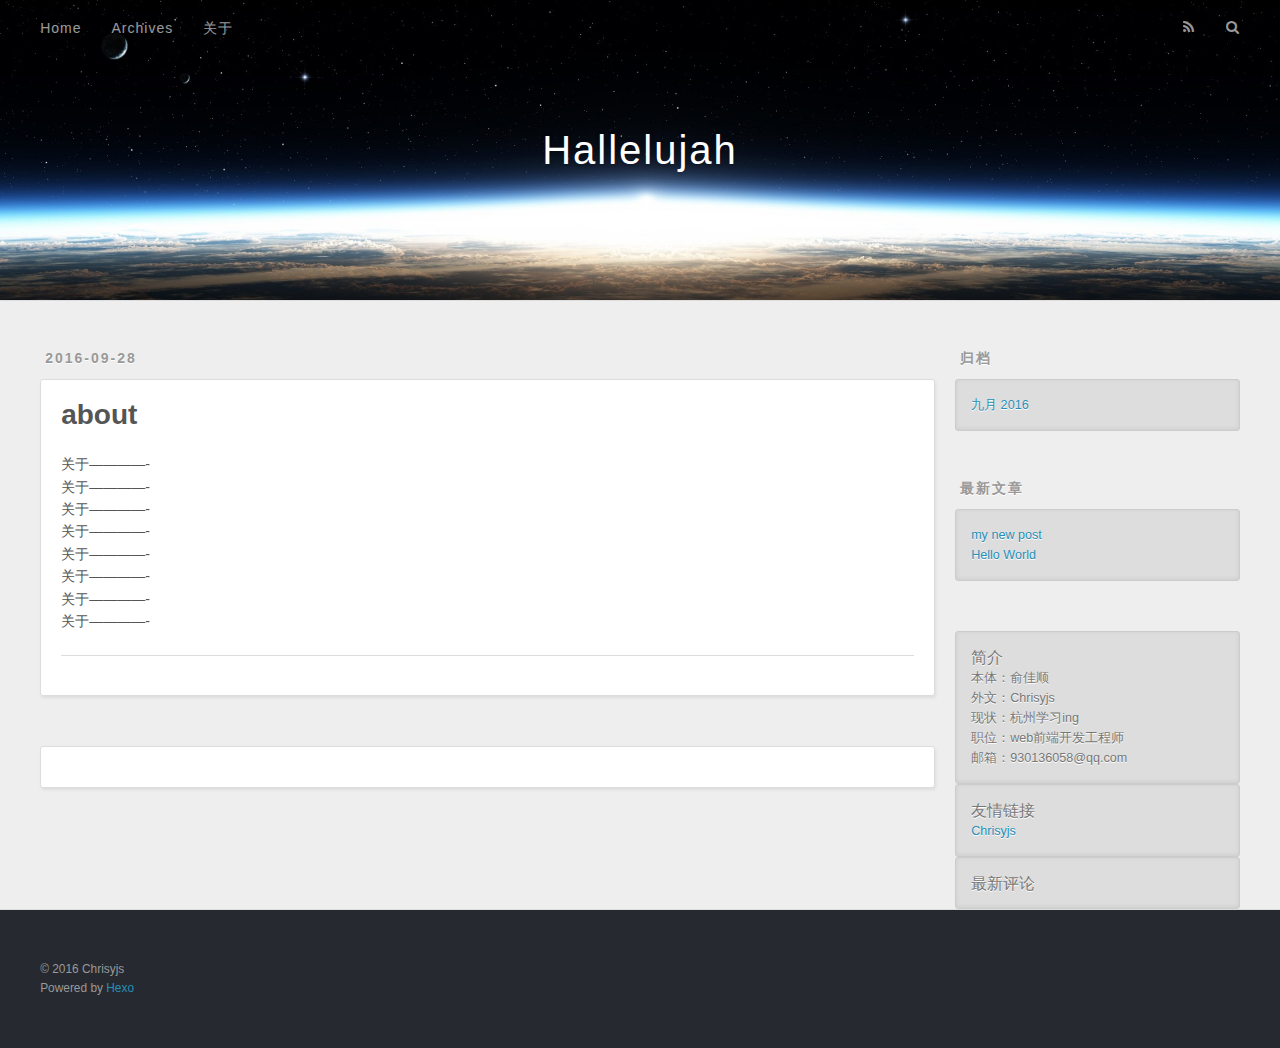
==== commit 3f5301a1: "Site updated: 2016-09-28 19:11:43" ====
--- a/about/index.html
+++ b/about/index.html
@@ -16,6 +16,10 @@
 <meta name="twitter:title" content="about">
 <meta name="twitter:description" content="关于————-关于————-关于————-关于————-关于————-关于————-关于————-关于————-">
   
+    <link rel="alternate" href="/atom.xml" title="Hallelujah" type="application/atom+xml">
+  
+  
+    <link href="/favicon.ico" rel="icon" type="image/x-ico">
   
   
     <link href="//fonts.googleapis.com/css?family=Source+Code+Pro" rel="stylesheet" type="text/css">
@@ -41,11 +45,19 @@
       <nav id="main-nav">
         <a id="main-nav-toggle" class="nav-icon"></a>
         
+          <a class="main-nav-link" href="/">Home</a>
+        
+          <a class="main-nav-link" href="/archives">Archives</a>
+        
+          <a class="main-nav-link" href="/about">关于</a>
+        
       </nav>
 	  
-	  <ul><li> <a href="/atom.xml">RSS</a> </li></ul>
+	 
 	  
       <nav id="sub-nav">
+        
+          <a id="nav-rss-link" class="nav-icon" href="/atom.xml" title="RSS Feed"></a>
         
         <a id="nav-search-btn" class="nav-icon" title="搜索"></a>
       </nav>
@@ -151,6 +163,87 @@
   </section>
   </section>
         
+          <aside id="sidebar">
+  
+    
+
+  
+    
+
+  
+    
+  
+    
+  <div class="widget-wrap">
+    <h3 class="widget-title">归档</h3>
+    <div class="widget">
+      <ul class="archive-list"><li class="archive-list-item"><a class="archive-list-link" href="/archives/2016/09/">九月 2016</a></li></ul>
+    </div>
+  </div>
+
+
+  
+    
+  <div class="widget-wrap">
+    <h3 class="widget-title">最新文章</h3>
+    <div class="widget">
+      <ul>
+        
+          <li>
+            <a href="/2016/09/28/my-new-post/">my new post</a>
+          </li>
+        
+          <li>
+            <a href="/2016/09/28/hello-world/">Hello World</a>
+          </li>
+        
+      </ul>
+    </div>
+  </div>
+
+  
+    <div class="widget tag">
+<h3 class="title">简介</h3>
+<ul class="entry">
+<li>本体：俞佳顺</li>
+<li>外文：Chrisyjs</li>
+<li>现状：杭州学习ing</li>
+<li>职位：web前端开发工程师</li>
+<li>邮箱：930136058@qq.com</li>
+</ul>
+</div>
+  
+    <div class="widget tag">
+<h3 class="title">友情链接</h3>
+<ul class="entry">
+<li><a href="https://Chrisyjs.github.io/" title="Chrisyjs's Blog">Chrisyjs</a></li>
+</ul>
+</div>
+  
+    <div class="widget tag">
+<h3 class="title">最新评论</h3>
+<div class="entry">
+<!-- 多说最新评论 start -->
+	<div class="ds-recent-comments" data-num-items="5" data-show-avatars="1" data-show-time="1" data-show-title="1" data-show-admin="1" data-excerpt-length="70"></div>
+<!-- 多说最新评论 end -->
+<!-- 多说公共JS代码 start (一个网页只需插入一次) -->
+	<script type="text/javascript">
+	var duoshuoQuery = {chrisyjs:"chillax"};
+	(function() {
+		var ds = document.createElement('script');
+		ds.type = 'text/javascript';ds.async = true;
+		ds.src = (document.location.protocol == 'https:' ? 'https:' : 'http:') + '//static.duoshuo.com/embed.js';
+		ds.charset = 'UTF-8';
+		(document.getElementsByTagName('head')[0] 
+		 || document.getElementsByTagName('body')[0]).appendChild(ds);
+	})();
+	</script>
+<!-- 多说公共JS代码 end -->
+</div>
+</div>
+  
+</aside>
+        
       </div>
       <footer id="footer">
   
@@ -164,11 +257,20 @@
     </div>
     <nav id="mobile-nav">
   
+    <a href="/" class="mobile-nav-link">Home</a>
+  
+    <a href="/archives" class="mobile-nav-link">Archives</a>
+  
+    <a href="/about" class="mobile-nav-link">关于</a>
+  
 </nav>
     
 
 <script src="//ajax.googleapis.com/ajax/libs/jquery/2.0.3/jquery.min.js"></script>
 
+
+  <link rel="stylesheet" href="/fancybox/jquery.fancybox.css">
+  <script src="/fancybox/jquery.fancybox.pack.js"></script>
 
 
 <script src="/js/script.js"></script>
--- a/css/style.css
+++ b/css/style.css
@@ -131,7 +131,7 @@
   -webkit-text-size-adjust: 100%;
 }
 .outer {
-  max-width: 920px;
+  max-width: 1220px;
   margin: 0 auto;
   padding: 0 20px;
 }
@@ -146,8 +146,8 @@
 .inner {
   display: inline;
   float: left;
-  width: 97.77777777777777%;
-  margin: 0 1.111111111111111%;
+  width: 98.33333333333333%;
+  margin: 0 0.833333333333333%;
 }
 .left,
 .alignleft {
@@ -182,9 +182,18 @@
 .mobile-nav-on #wrap {
   left: 280px;
 }
+@media screen and (min-width: 768px) {
+  #main {
+    display: inline;
+    float: left;
+    width: 73.33333333333333%;
+    margin: 0 0.833333333333333%;
+  }
+}
 .article-date,
 .article-category-link,
-.archive-year {
+.archive-year,
+.widget-title {
   text-decoration: none;
   text-transform: uppercase;
   letter-spacing: 2px;
@@ -203,75 +212,102 @@
   border: 1px solid #ddd;
   border-radius: 3px;
 }
-.article-entry h1 {
+.article-entry h1,
+.widget h1 {
   font-size: 2em;
 }
-.article-entry h2 {
+.article-entry h2,
+.widget h2 {
   font-size: 1.5em;
 }
-.article-entry h3 {
+.article-entry h3,
+.widget h3 {
   font-size: 1.3em;
 }
-.article-entry h4 {
+.article-entry h4,
+.widget h4 {
   font-size: 1.2em;
 }
-.article-entry h5 {
+.article-entry h5,
+.widget h5 {
   font-size: 1em;
 }
-.article-entry h6 {
+.article-entry h6,
+.widget h6 {
   font-size: 1em;
   color: #999;
 }
-.article-entry hr {
+.article-entry hr,
+.widget hr {
   border: 1px dashed #ddd;
 }
-.article-entry strong {
+.article-entry strong,
+.widget strong {
   font-weight: bold;
 }
 .article-entry em,
-.article-entry cite {
+.widget em,
+.article-entry cite,
+.widget cite {
   font-style: italic;
 }
 .article-entry sup,
-.article-entry sub {
+.widget sup,
+.article-entry sub,
+.widget sub {
   font-size: 0.75em;
   line-height: 0;
   position: relative;
   vertical-align: baseline;
 }
-.article-entry sup {
+.article-entry sup,
+.widget sup {
   top: -0.5em;
 }
-.article-entry sub {
+.article-entry sub,
+.widget sub {
   bottom: -0.2em;
 }
-.article-entry small {
+.article-entry small,
+.widget small {
   font-size: 0.85em;
 }
 .article-entry acronym,
-.article-entry abbr {
+.widget acronym,
+.article-entry abbr,
+.widget abbr {
   border-bottom: 1px dotted;
 }
 .article-entry ul,
+.widget ul,
 .article-entry ol,
-.article-entry dl {
+.widget ol,
+.article-entry dl,
+.widget dl {
   margin: 0 20px;
   line-height: 1.6em;
 }
 .article-entry ul ul,
+.widget ul ul,
 .article-entry ol ul,
+.widget ol ul,
 .article-entry ul ol,
-.article-entry ol ol {
+.widget ul ol,
+.article-entry ol ol,
+.widget ol ol {
   margin-top: 0;
   margin-bottom: 0;
 }
-.article-entry ul {
+.article-entry ul,
+.widget ul {
   list-style: disc;
 }
-.article-entry ol {
+.article-entry ol,
+.widget ol {
   list-style: decimal;
 }
-.article-entry dt {
+.article-entry dt,
+.widget dt {
   font-weight: bold;
 }
 #header {
@@ -1254,3 +1290,88 @@
     color: #fff;
   }
 }
+@media screen and (min-width: 768px) {
+  #sidebar {
+    display: inline;
+    float: left;
+    width: 23.333333333333332%;
+    margin: 0 0.833333333333333%;
+  }
+}
+.widget-wrap {
+  margin: 50px 0;
+}
+.widget {
+  color: #777;
+  text-shadow: 0 1px #fff;
+  background: #ddd;
+  -webkit-box-shadow: 0 -1px 4px #ccc inset;
+  box-shadow: 0 -1px 4px #ccc inset;
+  border: 1px solid #ccc;
+  padding: 15px;
+  border-radius: 3px;
+}
+.widget a {
+  color: #258fb8;
+  text-decoration: none;
+}
+.widget a:hover {
+  text-decoration: underline;
+}
+.widget ul ul,
+.widget ol ul,
+.widget dl ul,
+.widget ul ol,
+.widget ol ol,
+.widget dl ol,
+.widget ul dl,
+.widget ol dl,
+.widget dl dl {
+  margin-left: 15px;
+  list-style: disc;
+}
+.widget {
+  line-height: 1.6em;
+  word-wrap: break-word;
+  font-size: 0.9em;
+}
+.widget ul,
+.widget ol {
+  list-style: none;
+  margin: 0;
+}
+.widget ul ul,
+.widget ol ul,
+.widget ul ol,
+.widget ol ol {
+  margin: 0 20px;
+}
+.widget ul ul,
+.widget ol ul {
+  list-style: disc;
+}
+.widget ul ol,
+.widget ol ol {
+  list-style: decimal;
+}
+.category-list-count,
+.tag-list-count,
+.archive-list-count {
+  padding-left: 5px;
+  color: #999;
+  font-size: 0.85em;
+}
+.category-list-count:before,
+.tag-list-count:before,
+.archive-list-count:before {
+  content: "(";
+}
+.category-list-count:after,
+.tag-list-count:after,
+.archive-list-count:after {
+  content: ")";
+}
+.tagcloud a {
+  margin-right: 5px;
+  display: inline-block;
+}
